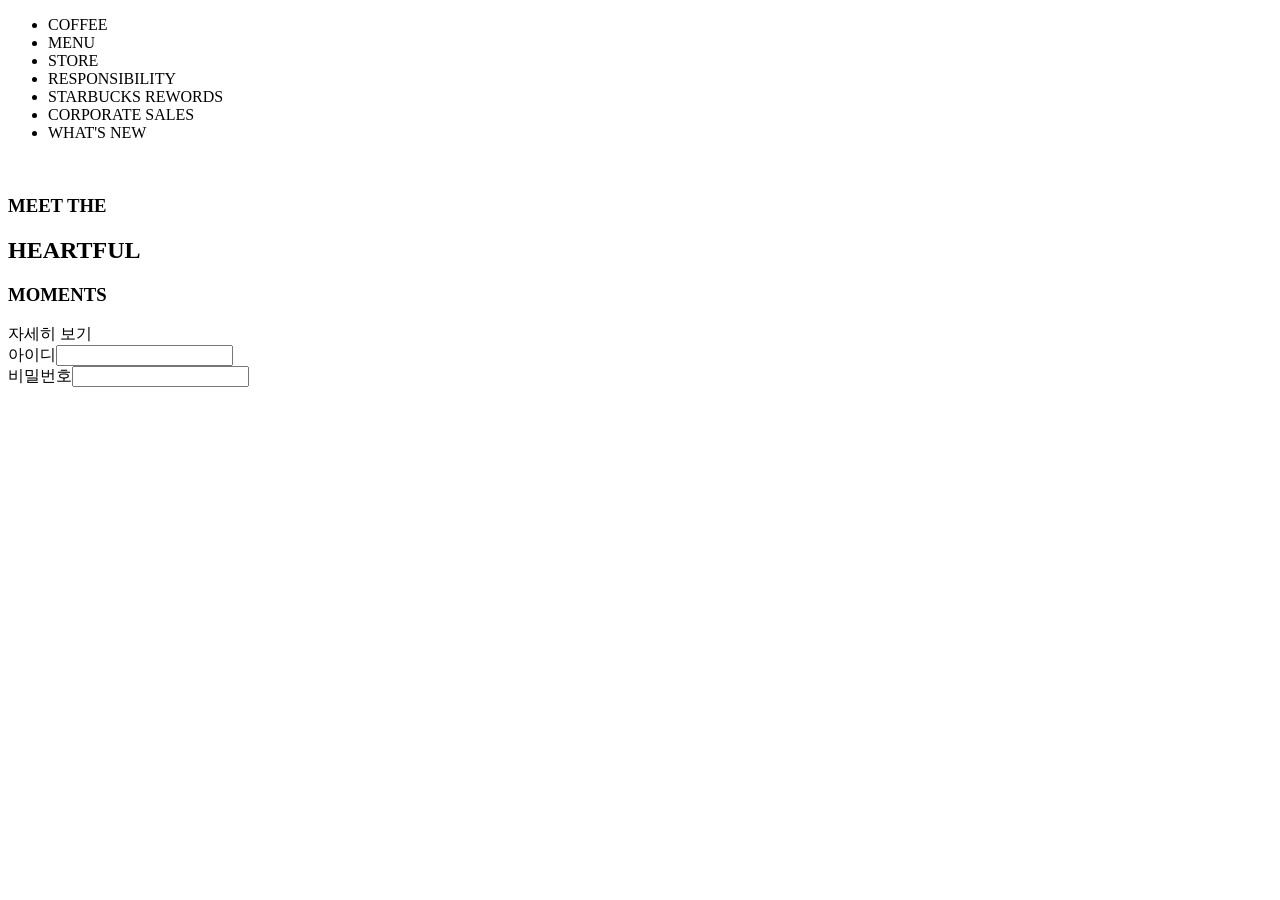
==== index.html @ 5b4ceae5 "Add files via upload" ====
<!DOCTYPE html>
<html lang="ko">
<head>
  <meta charset="UTF-8">
  <meta name="viewport" content="width=device-width, initial-scale=1.0">
  <title>Document</title>
  <link rel="stylesheet" href="css/layout9.css">
</head>
<body>
  <div>
    <ul class="nav">
      <li><a class="co">COFFEE</a></li>
      <li><a class="me">MENU</a></li>
      <li><a class="store">STORE</a></li>
      <li><a class="re">RESPONSIBILITY</a></li>
      <li><a class="starbucks">STARBUCKS REWORDS</a></li>
      <li><a class="cor">CORPORATE SALES</a></li>
      <li><a class="wh">WHAT'S NEW</a></li>
    </ul>
    <br>
  </div>
  <div class="image-back">
    <h3 class="top">MEET THE</h3>
    <h2 class="mid">HEARTFUL</h2>
    <h3 class="bottom">MOMENTS</h3>
    <a class="look">자세히 보기</a>
  </div>
<div class="target">
  <form>
    아이디<input type="text">
    <br>
    비밀번호<input type="password">
  </form>
</div>

</body>
</html>
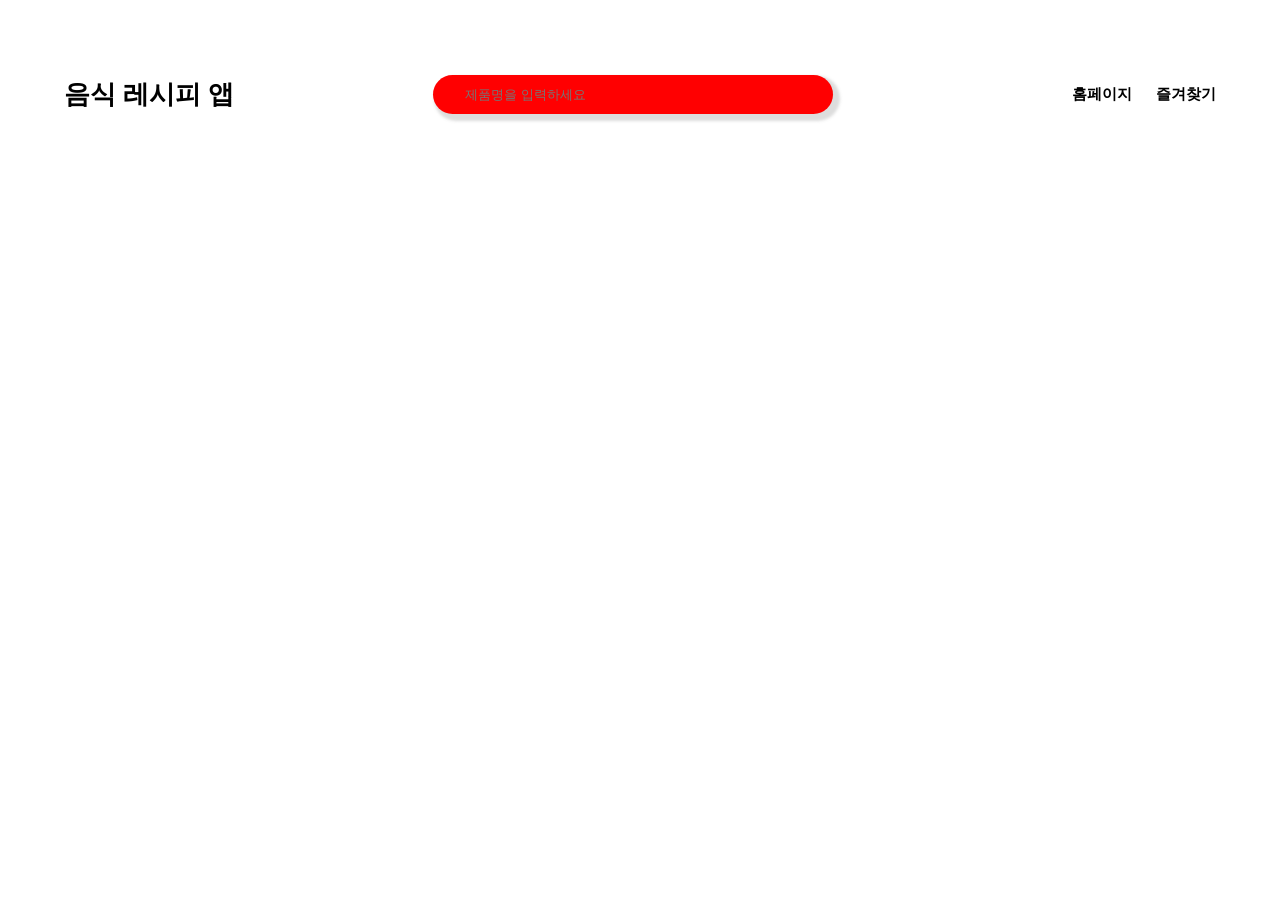
==== commit f249cf46: "Add files via upload" ====
--- a/index.html
+++ b/index.html
@@ -1,37 +1 @@
-<!DOCTYPE html>
-<html lang="ko">
-<head>
-  <meta charset="UTF-8">
-  <meta name="viewport" content="width=device-width, initial-scale=1.0">
-  <title>Document</title>
-  <link rel="stylesheet" href="css/layout9.css">
-</head>
-<body>
-  <div>
-    <ul class="nav">
-      <li><a class="co">COFFEE</a></li>
-      <li><a class="me">MENU</a></li>
-      <li><a class="store">STORE</a></li>
-      <li><a class="re">RESPONSIBILITY</a></li>
-      <li><a class="starbucks">STARBUCKS REWORDS</a></li>
-      <li><a class="cor">CORPORATE SALES</a></li>
-      <li><a class="wh">WHAT'S NEW</a></li>
-    </ul>
-    <br>
-  </div>
-  <div class="image-back">
-    <h3 class="top">MEET THE</h3>
-    <h2 class="mid">HEARTFUL</h2>
-    <h3 class="bottom">MOMENTS</h3>
-    <a class="look">자세히 보기</a>
-  </div>
-<div class="target">
-  <form>
-    아이디<input type="text">
-    <br>
-    비밀번호<input type="password">
-  </form>
-</div>
-
-</body>
-</html>+<!doctype html><html lang="en"><head><meta charset="utf-8"/><link rel="icon" href="/favicon.ico"/><meta name="viewport" content="width=device-width,initial-scale=1"/><meta name="theme-color" content="#000000"/><meta name="description" content="Web site created using create-react-app"/><link rel="apple-touch-icon" href="/logo192.png"/><link rel="manifest" href="/manifest.json"/><title>React App</title><script defer="defer" src="/static/js/main.a4b75073.js"></script><link href="/static/css/main.609baaf9.css" rel="stylesheet"></head><body><noscript>You need to enable JavaScript to run this app.</noscript><div id="root"></div></body></html>
--- a/static/css/main.609baaf9.css
+++ b/static/css/main.609baaf9.css
@@ -0,0 +1,2 @@
+body{-webkit-font-smoothing:antialiased;-moz-osx-font-smoothing:grayscale;font-family:-apple-system,BlinkMacSystemFont,Segoe UI,Roboto,Oxygen,Ubuntu,Cantarell,Fira Sans,Droid Sans,Helvetica Neue,sans-serif;margin:0}code{font-family:source-code-pro,Menlo,Monaco,Consolas,Courier New,monospace}div,input,textarea{box-sizing:border-box}a{color:#000;text-decoration:none}button{cursor:pointer}li{list-style-type:none}.base-container{background-color:#fff;color:#000;font-size:1.152rem;min-height:100vh;padding:24px}.home-container{display:flex;flex-wrap:wrap;gap:2.5rem;justify-content:center;margin:auto;padding:2rem 0}.no-item{color:gray;font-size:1.25rem;font-weight:800;text-align:center}.guide-button{background-color:#000;border-radius:10px;color:#fff;font-size:.857rem;padding:.75rem 2rem}@media (max-width:1024px){.no-item{font-size:2.25rem}}@media (max-width:768px){.home-container{max-width:640px}}.detail-item-container{background-color:#ffffffbd;border:2px solid #000;border-radius:1rem;box-shadow:0 10px 15px -3px #0000001a,4px 6px -2px #0000000d;display:flex;flex-direction:column;gap:1.25rem;overflow:hidden;padding:1.25rem;width:20rem}.img-box{align-items:center;border-radius:.75rem;height:10rem;justify-content:center;overflow:hidden}.img-box,.img-style{display:flex}.text-publisher{font-size:1.2rem;font-weight:600}.text-title{color:#000;font-size:1.5rem;margin:16px 0;overflow:hidden;text-overflow:ellipsis;white-space:nowrap}.link-detail{background-color:#000;border-radius:10px;box-shadow:0 4px 6px -1px #0000001a,0 2px 4px -1px #0009;color:#fff;display:inline-block;font-size:15px;letter-spacing:1.5px;padding:.6rem 1.5rem}.detailes-container{grid-gap:2.5rem;display:grid;gap:2.5rem;grid-template-columns:repeat(1,1fr);margin:auto;max-width:100%;padding:2.5rem 0}.img-container{grid-row-start:2}.img-container:hover .img-style{transform:scale(1.05)}.img-wrapper{border:.5px solid #000;border-radius:12px;height:27rem;overflow:hidden;position:relative}.img-style{display:block;height:100%;object-fit:cover;transition:transform .5s;width:100%}.content-container{display:flex;flex-direction:column;gap:12px}.text-publisher{color:green;color:#000;font-weight:700;overflow:hidden;text-overflow:ellipsis;white-space:nowrap}.favorites-btn{background-color:#000;border-radius:10px;box-shadow:0 4px 6px -1px #0000001a,0 2px 4px -1px #0009;color:#fff;display:inline-block;font-size:15px;letter-spacing:1.5px;padding:.6rem 1.5rem}.recipe-title{color:#000;font-weight:600}.recipe-content{display:flex;flex-direction:column;gap:8px}@media (min-width:1024px){.detailes-container{grid-template-columns:repeat(2,1fr)}.img-container{grid-row-start:auto}}.favorites-container{display:flex;flex-wrap:wrap;gap:2.5rem;justify-content:center;margin:auto;padding:2rem 0}.no-item-style{color:gray;font-size:1.25rem;font-weight:800;text-align:center}@media (max-width:768px){.favorites-container{max-width:640px}}.nav-flex-container{align-items:center;display:flex;gap:1.25rem;justify-content:space-between;margin:auto;max-width:1152px;padding:32px 0}.nav-logo{color:#000;font-size:1.6rem;font-weight:700}.nav-search-input{background-color:rgba(255.255255.0.75);border:none;border-radius:999px;box-shadow:4px 4px 3px 3px #79787840;outline:none;padding:.75rem 2rem;transition:box-shadow .3s;width:300px}.nav-search-input:focus{box-shadow:4px 4px 3px 3px #00000040}.nav-link-ul{display:flex;font-size:15px;font-weight:700;gap:1.5rem}.nav-link-li{color:#000;transition:color .3s}.nav-link-li:hover{color:#9e8c69}@media (min-width:1024px){.nav-flex-container{gap:0}.nav-search-input{width:400px}}
+/*# sourceMappingURL=main.609baaf9.css.map*/
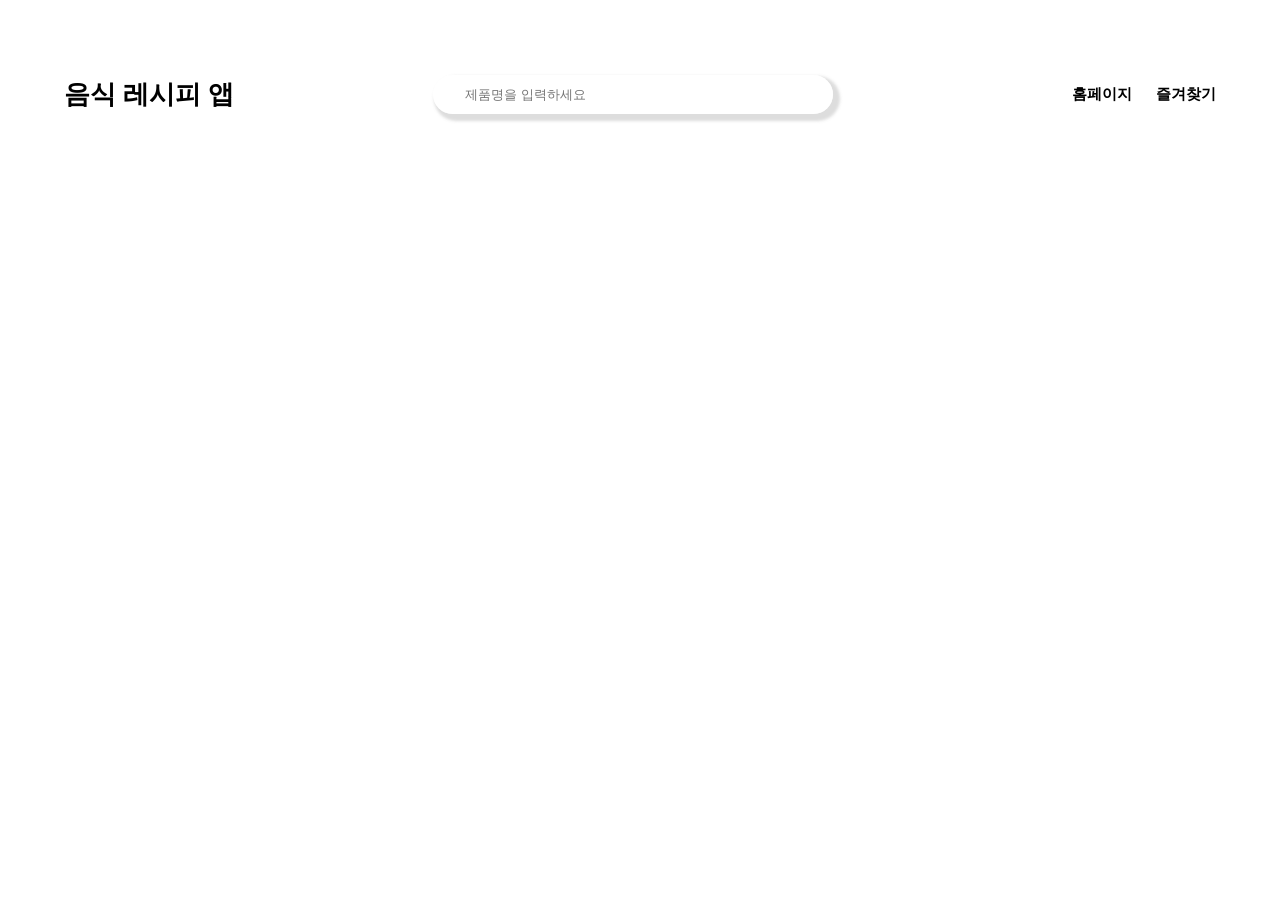
==== commit 635b12ce: "Add files via upload" ====
--- a/index.html
+++ b/index.html
@@ -1 +1 @@
-<!doctype html><html lang="en"><head><meta charset="utf-8"/><link rel="icon" href="/favicon.ico"/><meta name="viewport" content="width=device-width,initial-scale=1"/><meta name="theme-color" content="#000000"/><meta name="description" content="Web site created using create-react-app"/><link rel="apple-touch-icon" href="/logo192.png"/><link rel="manifest" href="/manifest.json"/><title>React App</title><script defer="defer" src="/static/js/main.a4b75073.js"></script><link href="/static/css/main.609baaf9.css" rel="stylesheet"></head><body><noscript>You need to enable JavaScript to run this app.</noscript><div id="root"></div></body></html>+<!doctype html><html lang="en"><head><meta charset="utf-8"/><link rel="icon" href="/favicon.ico"/><meta name="viewport" content="width=device-width,initial-scale=1"/><meta name="theme-color" content="#000000"/><meta name="description" content="Web site created using create-react-app"/><link rel="apple-touch-icon" href="/logo192.png"/><link rel="manifest" href="/manifest.json"/><title>React App</title><script defer="defer" src="/static/js/main.a4b75073.js"></script><link href="/static/css/main.46e675a1.css" rel="stylesheet"></head><body><noscript>You need to enable JavaScript to run this app.</noscript><div id="root"></div></body></html>
--- a/static/css/main.46e675a1.css
+++ b/static/css/main.46e675a1.css
@@ -0,0 +1,2 @@
+body{-webkit-font-smoothing:antialiased;-moz-osx-font-smoothing:grayscale;font-family:-apple-system,BlinkMacSystemFont,Segoe UI,Roboto,Oxygen,Ubuntu,Cantarell,Fira Sans,Droid Sans,Helvetica Neue,sans-serif;margin:0}code{font-family:source-code-pro,Menlo,Monaco,Consolas,Courier New,monospace}div,input,textarea{box-sizing:border-box}a{color:#000;text-decoration:none}button{cursor:pointer}li{list-style-type:none}.base-container{background-color:#fff;color:#000;font-size:1.152rem;min-height:100vh;padding:24px}.home-container{display:flex;flex-wrap:wrap;gap:2.5rem;justify-content:center;margin:auto;padding:2rem 0}.no-item{color:gray;font-size:1.25rem;font-weight:800;text-align:center}.guide-button{background-color:#000;border-radius:10px;color:#fff;font-size:.857rem;padding:.75rem 2rem}@media (max-width:1024px){.no-item{font-size:2.25rem}}@media (max-width:768px){.home-container{max-width:640px}}.detail-item-container{background-color:#ffffffbd;border:2px solid #000;border-radius:1rem;box-shadow:0 10px 15px -3px #0000001a,4px 6px -2px #0000000d;display:flex;flex-direction:column;gap:1.25rem;overflow:hidden;padding:1.25rem;width:20rem}.img-box{align-items:center;border-radius:.75rem;height:10rem;justify-content:center;overflow:hidden}.img-box,.img-style{display:flex}.text-publisher{font-size:1.2rem;font-weight:600}.text-title{color:#000;font-size:1.5rem;margin:16px 0;overflow:hidden;text-overflow:ellipsis;white-space:nowrap}.link-detail{background-color:#000;border-radius:10px;box-shadow:0 4px 6px -1px #0000001a,0 2px 4px -1px #0009;color:#fff;display:inline-block;font-size:15px;letter-spacing:1.5px;padding:.6rem 1.5rem}.detailes-container{grid-gap:2.5rem;display:grid;gap:2.5rem;grid-template-columns:repeat(1,1fr);margin:auto;max-width:100%;padding:2.5rem 0}.img-container{grid-row-start:2}.img-container:hover .img-style{transform:scale(1.05)}.img-wrapper{border:.5px solid #000;border-radius:12px;height:27rem;overflow:hidden;position:relative}.img-style{display:block;height:100%;object-fit:cover;transition:transform .5s;width:100%}.content-container{display:flex;flex-direction:column;gap:12px}.text-publisher{color:green;color:#000;font-weight:700;overflow:hidden;text-overflow:ellipsis;white-space:nowrap}.favorites-btn{background-color:#000;border-radius:10px;box-shadow:0 4px 6px -1px #0000001a,0 2px 4px -1px #0009;color:#fff;display:inline-block;font-size:15px;letter-spacing:1.5px;padding:.6rem 1.5rem}.recipe-title{color:#000;font-weight:600}.recipe-content{display:flex;flex-direction:column;gap:8px}@media (min-width:1024px){.detailes-container{grid-template-columns:repeat(2,1fr)}.img-container{grid-row-start:auto}}.favorites-container{display:flex;flex-wrap:wrap;gap:2.5rem;justify-content:center;margin:auto;padding:2rem 0}.no-item-style{color:gray;font-size:1.25rem;font-weight:800;text-align:center}@media (max-width:768px){.favorites-container{max-width:640px}}.nav-flex-container{align-items:center;display:flex;gap:1.25rem;justify-content:space-between;margin:auto;max-width:1152px;padding:32px 0}.nav-logo{color:#000;font-size:1.6rem;font-weight:700}.nav-search-input{background-color:#ffffffbf;border:none;border-radius:999px;box-shadow:4px 4px 3px 3px #79787840;outline:none;padding:.75rem 2rem;transition:box-shadow .3s;width:300px}.nav-search-input:focus{box-shadow:4px 4px 3px 3px #00000040}.nav-link-ul{display:flex;font-size:15px;font-weight:700;gap:1.5rem}.nav-link-li{color:#000;transition:color .3s}.nav-link-li:hover{color:#9e8c69}@media (min-width:1024px){.nav-flex-container{gap:0}.nav-search-input{width:400px}}
+/*# sourceMappingURL=main.46e675a1.css.map*/
